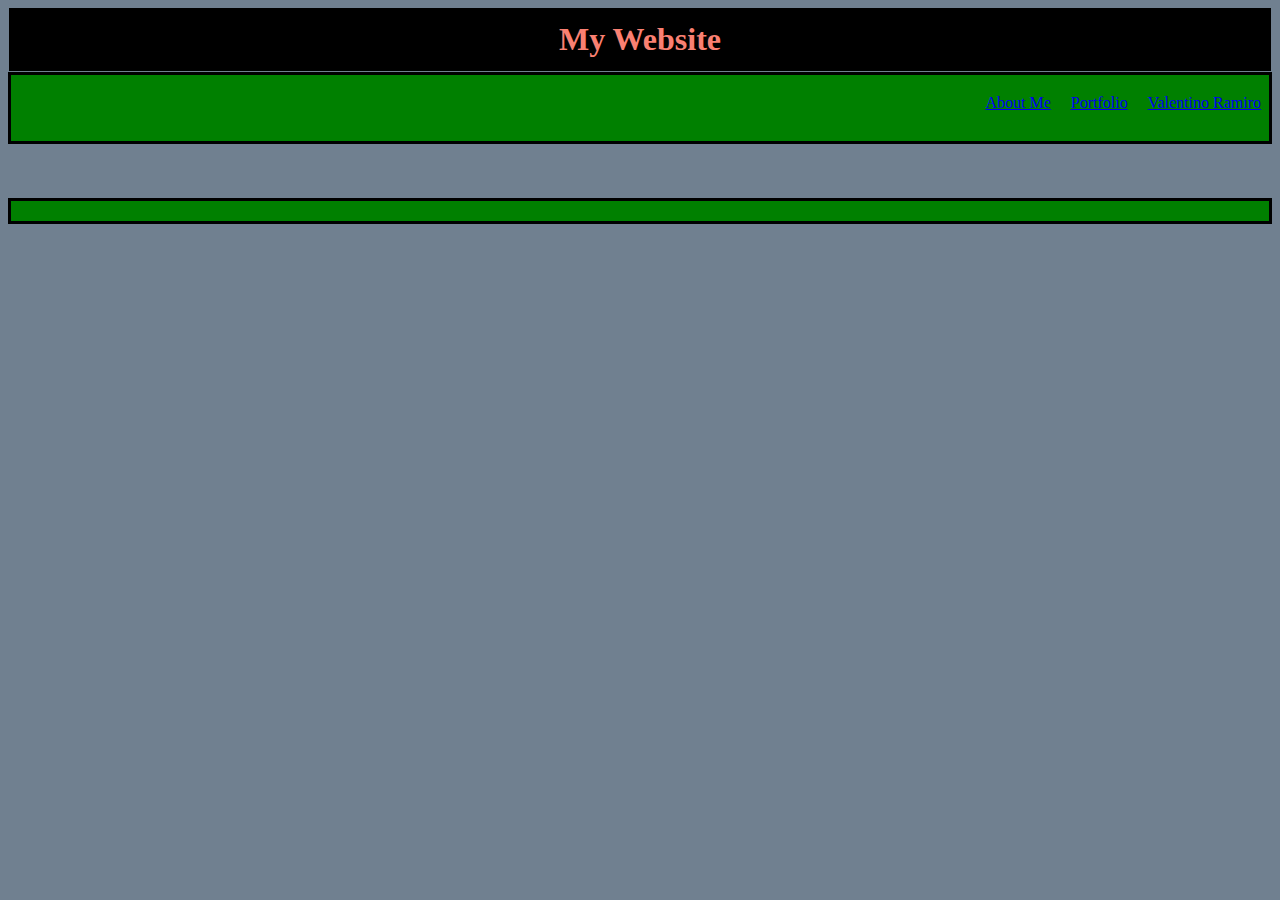
==== about.html @ 92bbbfed "created main page, added links to about and portfolio." ====
<html>
	<head>
		<title>Ramiro, Valentino</title>
		<link rel="stylesheet" href="./style.css">
	</head>
	<body>

		<h1>My Website</h1>

		<header>
			<nav>
				<section id="navbar">	
					<ul>
						<li><a href="./about.html" target="_blank">About Me</a></li>					
						<li><a href="./protfolio.html" target="_blank">Portfolio</a></li>
						<li><a href="./index.html" target="_blank">Valentino Ramiro</a></li>
					</ul>
				</section>	
			</nav>
		</header>
		
		<section>
			<p></p>
			<img src="" alt="">
		</section>

		<section>
			<p></p>
			<img src="" alt="">
		</section>
		
		<section>
			<img src="" alt="">
			<img src="" alt="">
			<img src="" alt="">
		</section>

		<footer>

		</footer>
	</body>

	
	
</html>
---- style.css ----
body{
	background-color: slategrey;
}

h1{
	text-align: center;
	position: static;
	background-color: black;
	color: salmon;
	padding: 10px;
	margin: 1px;
	border-style: solid;
	border-color: black;
}

#myphoto{
	height: 300px;
	width: 300px;
	border-radius: 50%;
	display: flex;
}

#photocontainer{
	display: flex;
	float: right;
	margin-right: 30px;
	margin-top: 55px;
	border-style: solid;
	border-radius: 50%;
}

li{
	display: inline;
	text-align: center;
}

#navbar{
	background-color: green;
	text-align: right;
	padding-top: 3px;
	border-style: solid;
}

a{
	display: inline-block;
	padding: 8px;
	background-color: green;
	margin-top: -10px;
}

ul{
	padding-bottom: 5px;
}

#homepagetext{
	display: flex;
	width: 300px;
	border-style: solid;
	float: left;
	margin-left: 20px;
	margin-top: 40px;
}

#centerborder {
	border-right: 10px;
	border-style: solid;
}

#toplayer {
	background-color: tan;
	height: 600px;
	margin-top: 2px;
	border-style: solid;
}

footer{
	background-color: green;
	padding: 10px;
	margin-top: 4px;
	text-align: center;
	border-style: solid;
}
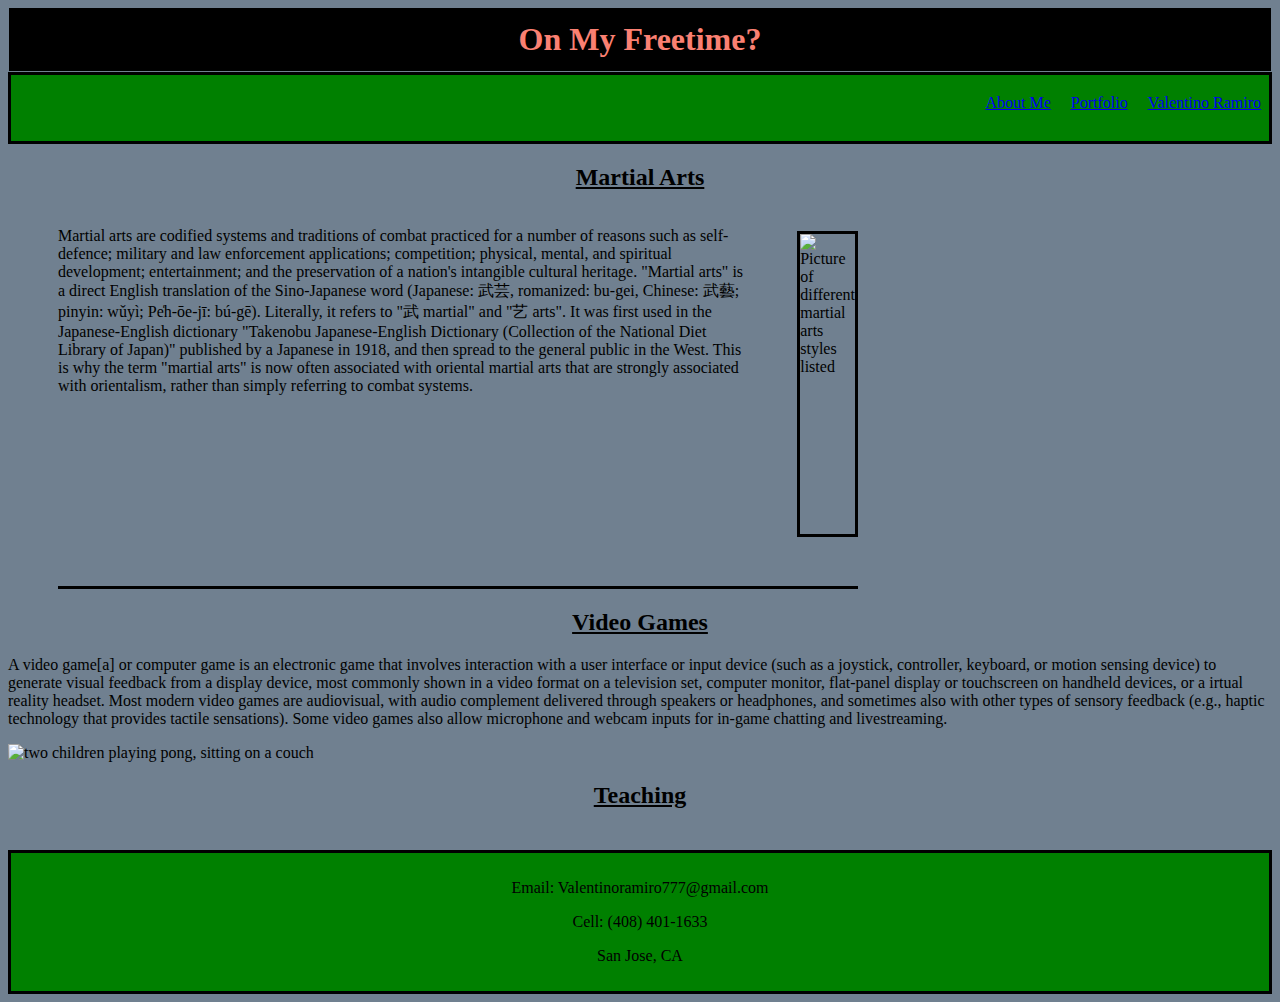
==== commit e4c7f4e9: "finished first portion of about me page, beginning on other hobbies" ====
--- a/about.html
+++ b/about.html
@@ -1,11 +1,11 @@
 <html>
 	<head>
-		<title>Ramiro, Valentino</title>
+		<title>About me</title>
 		<link rel="stylesheet" href="./style.css">
 	</head>
 	<body>
 
-		<h1>My Website</h1>
+		<h1>On My Freetime?</h1>
 
 		<header>
 			<nav>
@@ -19,27 +19,47 @@
 			</nav>
 		</header>
 		
-		<section>
-			<p></p>
-			<img src="" alt="">
+		<h2>Martial Arts</h2>
+
+		<section id="aboutMe1">
+			<p>Martial arts are codified systems and traditions of combat practiced for a number of reasons such as self-defence; 
+				military and law enforcement applications; competition; physical, mental, and spiritual development; entertainment; 
+				and the preservation of a nation's intangible cultural heritage. "Martial arts" is a direct English translation of the 
+				Sino-Japanese word (Japanese: 武芸, romanized: bu-gei, Chinese: 武藝; pinyin: wǔyì; Pe̍h-ōe-jī: bú-gē). Literally, it refers 
+				to "武 martial" and "艺 arts". It was first used in the Japanese-English dictionary "Takenobu Japanese-English Dictionary 
+				(Collection of the National Diet Library of Japan)" published by a Japanese in 1918, and then spread to the general public in the West.
+			  This is why the term "martial arts" is now often associated with oriental martial arts that are strongly associated with orientalism, rather than simply referring to combat systems.
+			<section id="martialartsphoto">
+				<img src="https://www.sanjosetkd.com/wp-content/uploads/2020/03/blog_types-of-martial-arts.jpg" alt="Picture of different martial arts styles listed">	
+			</section>	
+		</section>
+		
+		<h2>Video Games</h2>
+
+		<section id="aboutMe2">
+			<p>A video game[a] or computer game is an electronic game that involves interaction with a user interface or input device (such as a joystick, controller, keyboard, or motion sensing device)
+				 to generate visual feedback from a display device, most commonly shown in a video format on a television set, computer monitor, flat-panel display or touchscreen on handheld devices, or a
+				 irtual reality headset. Most modern video games are audiovisual, with audio complement delivered through speakers or headphones, and sometimes also with other types of sensory feedback 
+				 (e.g., haptic technology that provides tactile sensations). Some video games also allow microphone and webcam inputs for in-game chatting and livestreaming.</p>
+			<img src="https://upload.wikimedia.org/wikipedia/commons/thumb/b/b7/Universum_TV_Multispiel_2006.jpg/260px-Universum_TV_Multispiel_2006.jpg"
+			 alt="two children playing pong, sitting on a couch">
 		</section>
 
-		<section>
-			<p></p>
-			<img src="" alt="">
-		</section>
-		
-		<section>
+		<h2>Teaching</h2>
+
+		<section id="aboutMePics>
 			<img src="" alt="">
 			<img src="" alt="">
 			<img src="" alt="">
 		</section>
 
 		<footer>
-
+			<p>Email: Valentinoramiro777@gmail.com</p>
+			<p>Cell: (408) 401-1633</p>
+			<p>San Jose, CA</p>
 		</footer>
 	</body>
-
+	
 	
 	
 </html>--- a/style.css
+++ b/style.css
@@ -11,6 +11,11 @@
 	margin: 1px;
 	border-style: solid;
 	border-color: black;
+}
+
+h2{
+	text-align: center;
+	text-decoration: underline;
 }
 
 #myphoto{
@@ -80,3 +85,23 @@
 	text-align: center;
 	border-style: solid;
 }
+
+#aboutme1{
+	height: 375px;
+	display: flex;
+	width: 800px;
+	margin-left: 50px;
+	border-bottom: solid;
+
+}
+
+#martialartsphoto{
+	height: 300px;
+	width: 250px;
+	display: flex;
+	float: right;
+	margin-left: 50px;
+	/* margin-right: -40px; */
+	margin-top: 20px;
+	border-style: solid;
+}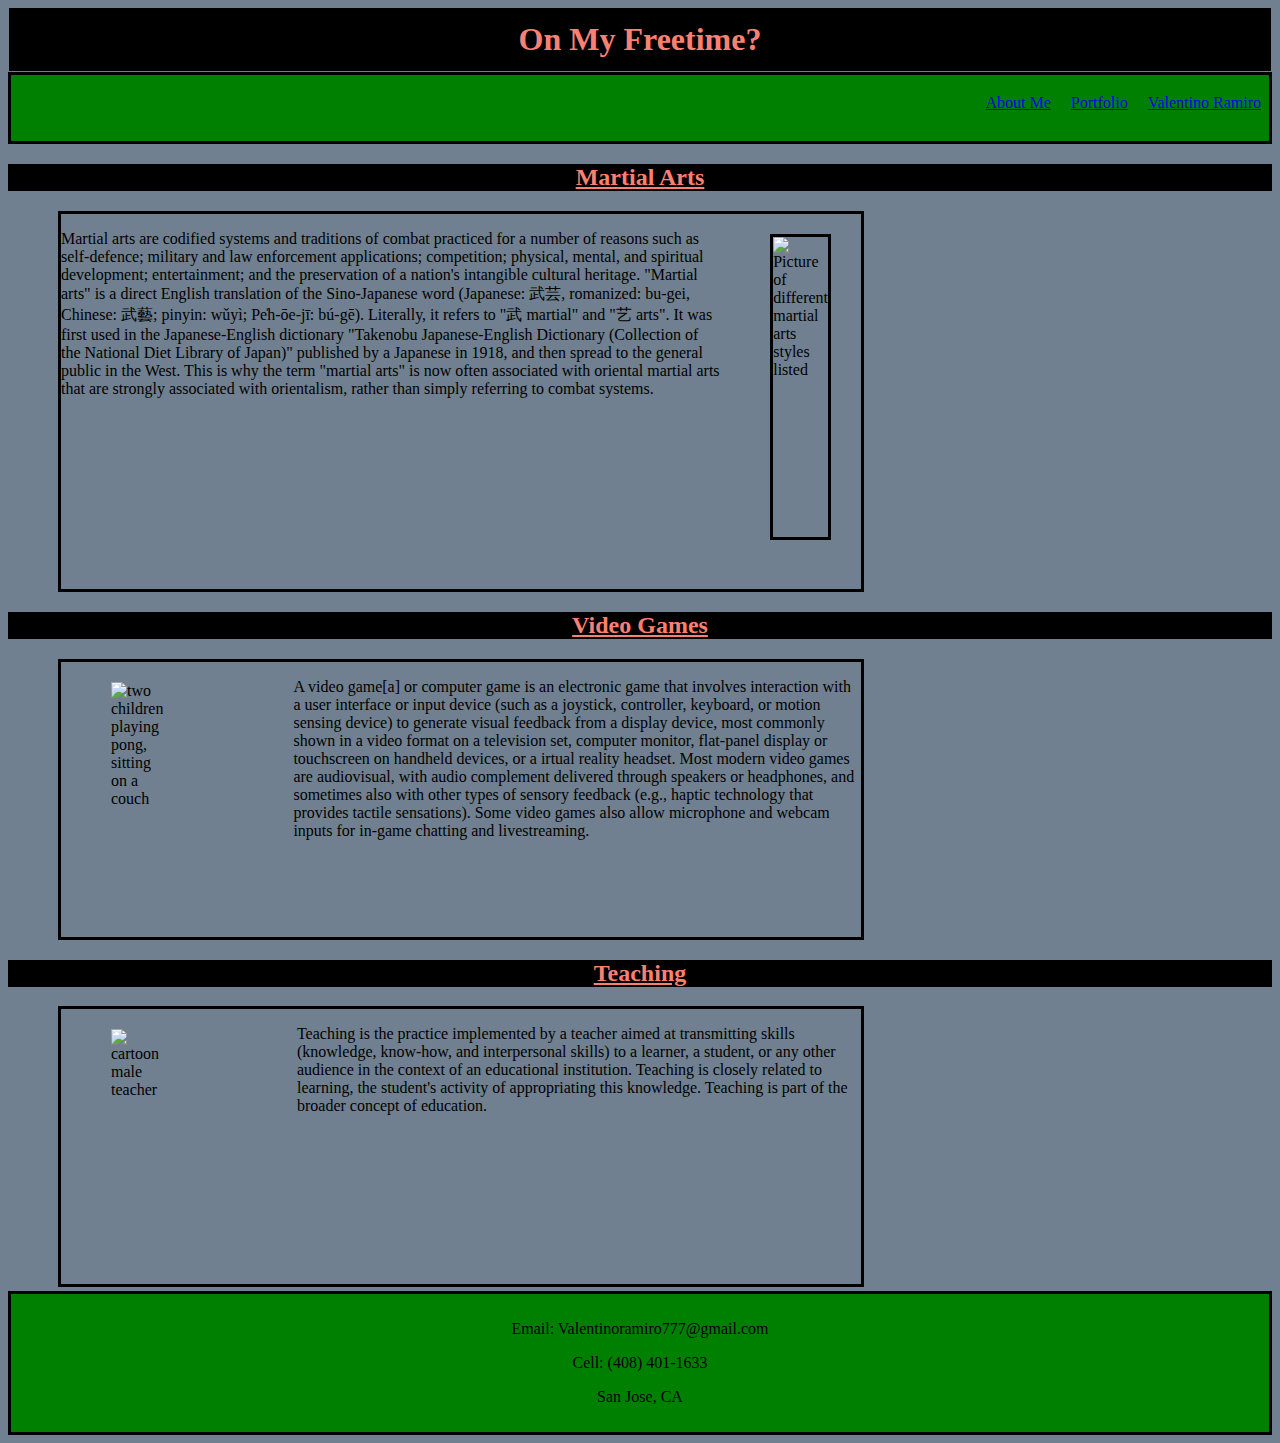
==== commit c0eb3717: "styled about.html elements to fit how needed" ====
--- a/about.html
+++ b/about.html
@@ -28,8 +28,8 @@
 				Sino-Japanese word (Japanese: 武芸, romanized: bu-gei, Chinese: 武藝; pinyin: wǔyì; Pe̍h-ōe-jī: bú-gē). Literally, it refers 
 				to "武 martial" and "艺 arts". It was first used in the Japanese-English dictionary "Takenobu Japanese-English Dictionary 
 				(Collection of the National Diet Library of Japan)" published by a Japanese in 1918, and then spread to the general public in the West.
-			  This is why the term "martial arts" is now often associated with oriental martial arts that are strongly associated with orientalism, rather than simply referring to combat systems.
-			<section id="martialartsphoto">
+			  This is why the term "martial arts" is now often associated with oriental martial arts that are strongly associated with orientalism, rather than simply referring to combat systems. </p>
+			<section id="martialArtsPhoto">
 				<img src="https://www.sanjosetkd.com/wp-content/uploads/2020/03/blog_types-of-martial-arts.jpg" alt="Picture of different martial arts styles listed">	
 			</section>	
 		</section>
@@ -41,17 +41,22 @@
 				 to generate visual feedback from a display device, most commonly shown in a video format on a television set, computer monitor, flat-panel display or touchscreen on handheld devices, or a
 				 irtual reality headset. Most modern video games are audiovisual, with audio complement delivered through speakers or headphones, and sometimes also with other types of sensory feedback 
 				 (e.g., haptic technology that provides tactile sensations). Some video games also allow microphone and webcam inputs for in-game chatting and livestreaming.</p>
-			<img src="https://upload.wikimedia.org/wikipedia/commons/thumb/b/b7/Universum_TV_Multispiel_2006.jpg/260px-Universum_TV_Multispiel_2006.jpg"
-			 alt="two children playing pong, sitting on a couch">
+			<section id="gamePhoto">
+				<img src="https://upload.wikimedia.org/wikipedia/commons/thumb/b/b7/Universum_TV_Multispiel_2006.jpg/260px-Universum_TV_Multispiel_2006.jpg"
+				 alt="two children playing pong, sitting on a couch">
+			</section>
 		</section>
 
 		<h2>Teaching</h2>
-
-		<section id="aboutMePics>
-			<img src="" alt="">
-			<img src="" alt="">
-			<img src="" alt="">
-		</section>
+			<section id="aboutme3">
+				<p>Teaching is the practice implemented by a teacher aimed at transmitting skills (knowledge, know-how, and interpersonal skills)
+					 to a learner, a student, or any other audience in the context of an educational institution. Teaching is closely related to learning,
+					  the student's activity of appropriating this knowledge. Teaching is part of the broader concept of education.</p>
+				<section id="teacherPhoto">	
+					<img src="https://static.vecteezy.com/system/resources/previews/005/836/460/original/cute-male-teacher-funny-cartoon-illustration-free-vector.jpg" 
+					alt="cartoon male teacher">
+				</section>	
+			</section>
 
 		<footer>
 			<p>Email: Valentinoramiro777@gmail.com</p>
--- a/style.css
+++ b/style.css
@@ -16,6 +16,8 @@
 h2{
 	text-align: center;
 	text-decoration: underline;
+	background-color: black;
+	color: salmon;
 }
 
 #myphoto{
@@ -92,6 +94,7 @@
 	width: 800px;
 	margin-left: 50px;
 	border-bottom: solid;
+	border-style: solid;
 
 }
 
@@ -101,7 +104,50 @@
 	display: flex;
 	float: right;
 	margin-left: 50px;
-	/* margin-right: -40px; */
 	margin-top: 20px;
 	border-style: solid;
+	margin-right: 30px;
+}
+
+#aboutme2{
+	display: flex;
+	width: 800px;
+	height: 275px;
+	margin-left: 50px;
+	flex-direction: row-reverse;
+	margin-right: 100px;
+	border-style: solid;
+
+}
+
+#gamephoto{
+	height: 200px;
+	width: 230px;
+	display: flex;
+	flex-direction: row;
+	margin-left: 50px;
+	margin-top: 20px;
+	margin-right: 50px;
+	padding-right: 80px;
+}
+
+#aboutme3 {
+	display: flex;
+	width: 800px;
+	height: 275px;
+	margin-left: 50px;
+	flex-direction: row-reverse;
+	margin-right: 100px;
+	border-style: solid;
+}
+
+#teacherphoto{
+	height: 200px;
+	width: 230px;
+	display: flex;
+	flex-direction: row;
+	margin-left: 50px;
+	margin-top: 20px;
+	margin-right: 50px;
+	padding-right: 80px; 
 }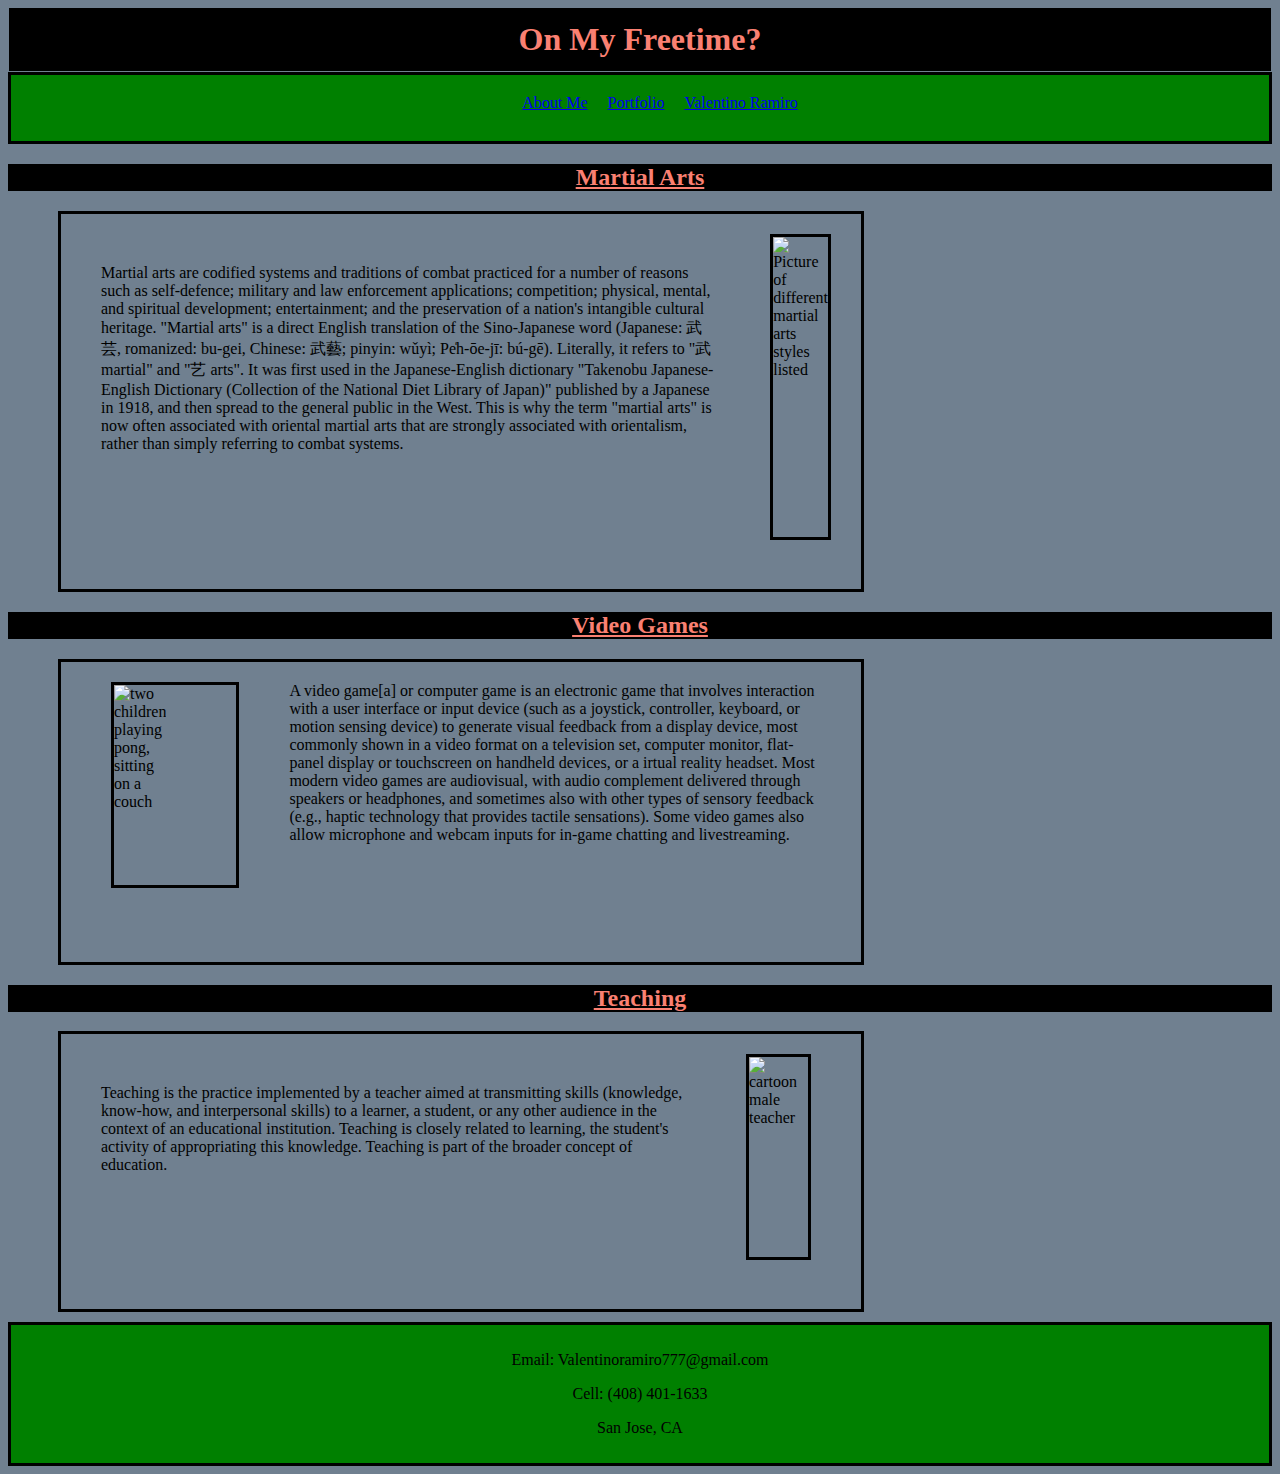
==== commit b62514a2: "added last styleing to portfolio.css" ====
--- a/about.html
+++ b/about.html
@@ -20,42 +20,52 @@
 		</header>
 		
 		<h2>Martial Arts</h2>
-
-		<section id="aboutMe1">
-			<p>Martial arts are codified systems and traditions of combat practiced for a number of reasons such as self-defence; 
-				military and law enforcement applications; competition; physical, mental, and spiritual development; entertainment; 
-				and the preservation of a nation's intangible cultural heritage. "Martial arts" is a direct English translation of the 
-				Sino-Japanese word (Japanese: 武芸, romanized: bu-gei, Chinese: 武藝; pinyin: wǔyì; Pe̍h-ōe-jī: bú-gē). Literally, it refers 
-				to "武 martial" and "艺 arts". It was first used in the Japanese-English dictionary "Takenobu Japanese-English Dictionary 
-				(Collection of the National Diet Library of Japan)" published by a Japanese in 1918, and then spread to the general public in the West.
-			  This is why the term "martial arts" is now often associated with oriental martial arts that are strongly associated with orientalism, rather than simply referring to combat systems. </p>
-			<section id="martialArtsPhoto">
-				<img src="https://www.sanjosetkd.com/wp-content/uploads/2020/03/blog_types-of-martial-arts.jpg" alt="Picture of different martial arts styles listed">	
-			</section>	
+		<section class="aboutcontainer">
+			<section id="aboutMe1">
+					<section class="leftText">
+						<p>Martial arts are codified systems and traditions of combat practiced for a number of reasons such as self-defence; 
+							military and law enforcement applications; competition; physical, mental, and spiritual development; entertainment; 
+							and the preservation of a nation's intangible cultural heritage. "Martial arts" is a direct English translation of the 
+							Sino-Japanese word (Japanese: 武芸, romanized: bu-gei, Chinese: 武藝; pinyin: wǔyì; Pe̍h-ōe-jī: bú-gē). Literally, it refers 
+							to "武 martial" and "艺 arts". It was first used in the Japanese-English dictionary "Takenobu Japanese-English Dictionary 
+							(Collection of the National Diet Library of Japan)" published by a Japanese in 1918, and then spread to the general public in the West.
+							This is why the term "martial arts" is now often associated with oriental martial arts that are strongly associated with orientalism, rather than simply referring to combat systems. </p>
+					</section>
+					<section id="martialArtsPhoto">
+						<img src="https://www.sanjosetkd.com/wp-content/uploads/2020/03/blog_types-of-martial-arts.jpg" alt="Picture of different martial arts styles listed">
+					</section>	
+			</section>			
 		</section>
-		
+			
 		<h2>Video Games</h2>
-
-		<section id="aboutMe2">
-			<p>A video game[a] or computer game is an electronic game that involves interaction with a user interface or input device (such as a joystick, controller, keyboard, or motion sensing device)
-				 to generate visual feedback from a display device, most commonly shown in a video format on a television set, computer monitor, flat-panel display or touchscreen on handheld devices, or a
-				 irtual reality headset. Most modern video games are audiovisual, with audio complement delivered through speakers or headphones, and sometimes also with other types of sensory feedback 
-				 (e.g., haptic technology that provides tactile sensations). Some video games also allow microphone and webcam inputs for in-game chatting and livestreaming.</p>
-			<section id="gamePhoto">
-				<img src="https://upload.wikimedia.org/wikipedia/commons/thumb/b/b7/Universum_TV_Multispiel_2006.jpg/260px-Universum_TV_Multispiel_2006.jpg"
-				 alt="two children playing pong, sitting on a couch">
+		<section>
+			<section id="aboutMe2">
+				<section class="rightText">
+					<p>A video game[a] or computer game is an electronic game that involves interaction with a user interface or input device (such as a joystick, controller, keyboard, or motion sensing device)
+					to generate visual feedback from a display device, most commonly shown in a video format on a television set, computer monitor, flat-panel display or touchscreen on handheld devices, or a
+					irtual reality headset. Most modern video games are audiovisual, with audio complement delivered through speakers or headphones, and sometimes also with other types of sensory feedback 
+					(e.g., haptic technology that provides tactile sensations). Some video games also allow microphone and webcam inputs for in-game chatting and livestreaming.</p>
+				</section>
+				<section id="gamePhoto">
+					<img src="https://upload.wikimedia.org/wikipedia/commons/thumb/b/b7/Universum_TV_Multispiel_2006.jpg/260px-Universum_TV_Multispiel_2006.jpg"
+					alt="two children playing pong, sitting on a couch">
+				</section>
 			</section>
 		</section>
 
 		<h2>Teaching</h2>
-			<section id="aboutme3">
-				<p>Teaching is the practice implemented by a teacher aimed at transmitting skills (knowledge, know-how, and interpersonal skills)
-					 to a learner, a student, or any other audience in the context of an educational institution. Teaching is closely related to learning,
-					  the student's activity of appropriating this knowledge. Teaching is part of the broader concept of education.</p>
-				<section id="teacherPhoto">	
-					<img src="https://static.vecteezy.com/system/resources/previews/005/836/460/original/cute-male-teacher-funny-cartoon-illustration-free-vector.jpg" 
-					alt="cartoon male teacher">
-				</section>	
+			<section>
+				<section id="aboutme3">
+					<section class="leftText">
+						<p>Teaching is the practice implemented by a teacher aimed at transmitting skills (knowledge, know-how, and interpersonal skills)
+							to a learner, a student, or any other audience in the context of an educational institution. Teaching is closely related to learning,
+							the student's activity of appropriating this knowledge. Teaching is part of the broader concept of education.</p>
+					</section>		
+					<section id="teacherPhoto">	
+						<img src="https://static.vecteezy.com/system/resources/previews/005/836/460/original/cute-male-teacher-funny-cartoon-illustration-free-vector.jpg" 
+						alt="cartoon male teacher">
+					</section>	
+				</section>
 			</section>
 
 		<footer>
--- a/style.css
+++ b/style.css
@@ -43,7 +43,7 @@
 
 #navbar{
 	background-color: green;
-	text-align: right;
+	text-align: center;
 	padding-top: 3px;
 	border-style: solid;
 }
@@ -95,7 +95,6 @@
 	margin-left: 50px;
 	border-bottom: solid;
 	border-style: solid;
-
 }
 
 #martialartsphoto{
@@ -112,7 +111,7 @@
 #aboutme2{
 	display: flex;
 	width: 800px;
-	height: 275px;
+	height: 300px;
 	margin-left: 50px;
 	flex-direction: row-reverse;
 	margin-right: 100px;
@@ -128,7 +127,8 @@
 	margin-left: 50px;
 	margin-top: 20px;
 	margin-right: 50px;
-	padding-right: 80px;
+	padding-right: 70px;
+	border-style: solid;
 }
 
 #aboutme3 {
@@ -136,18 +136,68 @@
 	width: 800px;
 	height: 275px;
 	margin-left: 50px;
-	flex-direction: row-reverse;
+	flex-direction: row;
 	margin-right: 100px;
 	border-style: solid;
+	margin-bottom: 10px;
 }
 
 #teacherphoto{
 	height: 200px;
 	width: 230px;
 	display: flex;
+	flex-direction: row-reverse;
+	margin-left: 50px;
+	margin-top: 20px;
+	margin-right: 50px;
+	float: right;
+	border-style: solid;
+}
+
+section > p {
+	margin-top: 20px;
+}
+
+.leftText{
+	margin-left: 40px;
+	margin-top: 30px;
+}
+
+.rightText{
+	margin-right: 40px;
+}
+
+.projectcontainer{
+	display: flex;
+	height: 300px;
+	justify-content: center;
+}
+
+.projectPhoto{
+	height: 250px;
+	width: 250px;
+	display: flex;
+	flex-direction: row-reverse;
+	margin-left: 50px;
+	margin-top: 10px;
+	margin-right: 50px;
+	margin-bottom: 200px;
+	float: right;
+	border-style: solid;
+}
+
+.projectText{
+	display: flex;
+	width: 500px;
+	height: 250px;
+	margin-left: 50px;
 	flex-direction: row;
-	margin-left: 50px;
-	margin-top: 20px;
-	margin-right: 50px;
-	padding-right: 80px; 
+	margin-right: 100px;
+	border-style: solid;
+	margin-bottom: 10px;
+	margin-top: 10px;
+}
+
+.aboutcontainer{
+	justify-content: center;
 }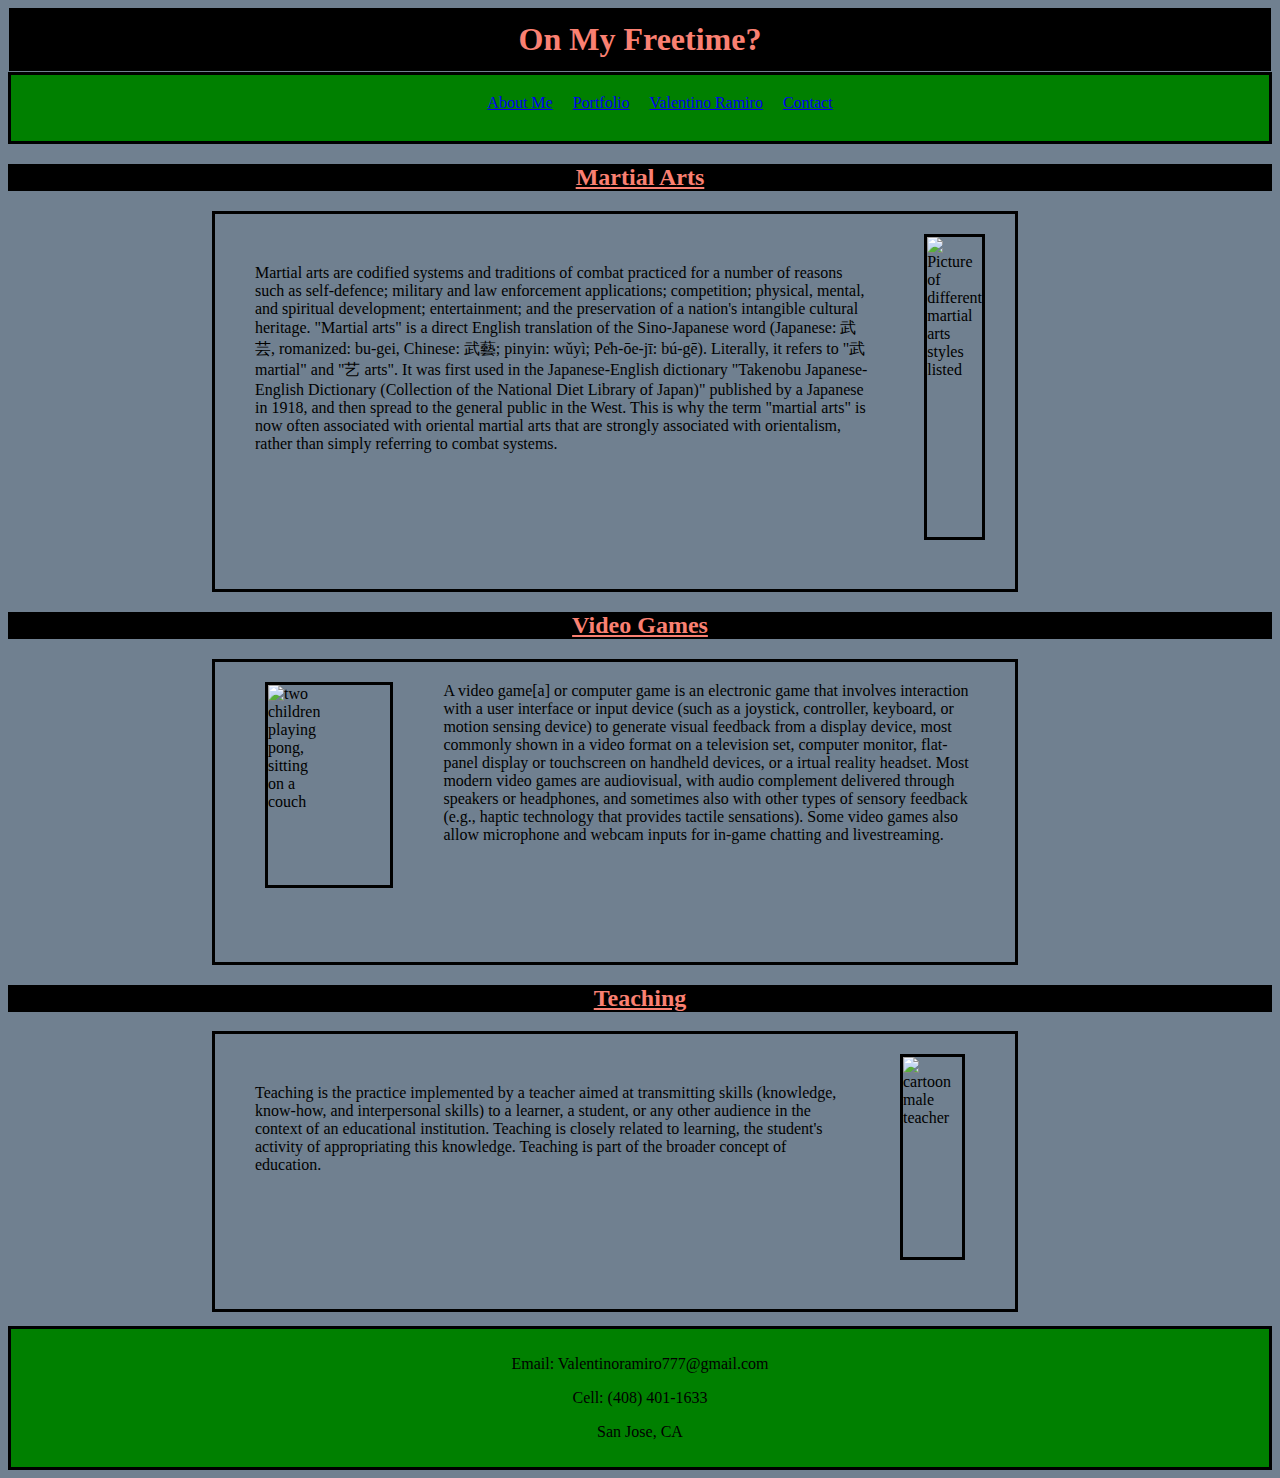
==== commit 36175fd9: "created contact.html w/ styling" ====
--- a/about.html
+++ b/about.html
@@ -12,8 +12,9 @@
 				<section id="navbar">	
 					<ul>
 						<li><a href="./about.html" target="_blank">About Me</a></li>					
-						<li><a href="./protfolio.html" target="_blank">Portfolio</a></li>
+						<li><a href="./portfolio.html" target="_blank">Portfolio</a></li>
 						<li><a href="./index.html" target="_blank">Valentino Ramiro</a></li>
+						<li><a href="./contact.html">Contact</a></li>
 					</ul>
 				</section>	
 			</nav>
@@ -38,7 +39,7 @@
 		</section>
 			
 		<h2>Video Games</h2>
-		<section>
+		<section class="aboutcontainer">
 			<section id="aboutMe2">
 				<section class="rightText">
 					<p>A video game[a] or computer game is an electronic game that involves interaction with a user interface or input device (such as a joystick, controller, keyboard, or motion sensing device)
@@ -54,7 +55,7 @@
 		</section>
 
 		<h2>Teaching</h2>
-			<section>
+			<section class="aboutcontainer">
 				<section id="aboutme3">
 					<section class="leftText">
 						<p>Teaching is the practice implemented by a teacher aimed at transmitting skills (knowledge, know-how, and interpersonal skills)
--- a/style.css
+++ b/style.css
@@ -34,6 +34,7 @@
 	margin-top: 55px;
 	border-style: solid;
 	border-radius: 50%;
+	flex-wrap: wrap;
 }
 
 li{
@@ -66,6 +67,8 @@
 	float: left;
 	margin-left: 20px;
 	margin-top: 40px;
+	flex-wrap: wrap;
+
 }
 
 #centerborder {
@@ -75,7 +78,7 @@
 
 #toplayer {
 	background-color: tan;
-	height: 600px;
+	height: 80%;
 	margin-top: 2px;
 	border-style: solid;
 }
@@ -95,6 +98,7 @@
 	margin-left: 50px;
 	border-bottom: solid;
 	border-style: solid;
+	margin-right: 100px;
 }
 
 #martialartsphoto{
@@ -200,4 +204,25 @@
 
 .aboutcontainer{
 	justify-content: center;
-}+	display: flex;
+}
+
+li > a:hover {
+	background-color: white;
+	transition: 4s;
+}
+
+#formContainer{
+	display: flexbox;
+	flex-direction: column;
+	height: 80%;
+	align-items: center;
+}
+
+#contact{
+	display: flex;
+	justify-content: center;
+	height: 80%;
+	align-items: center;
+}
+
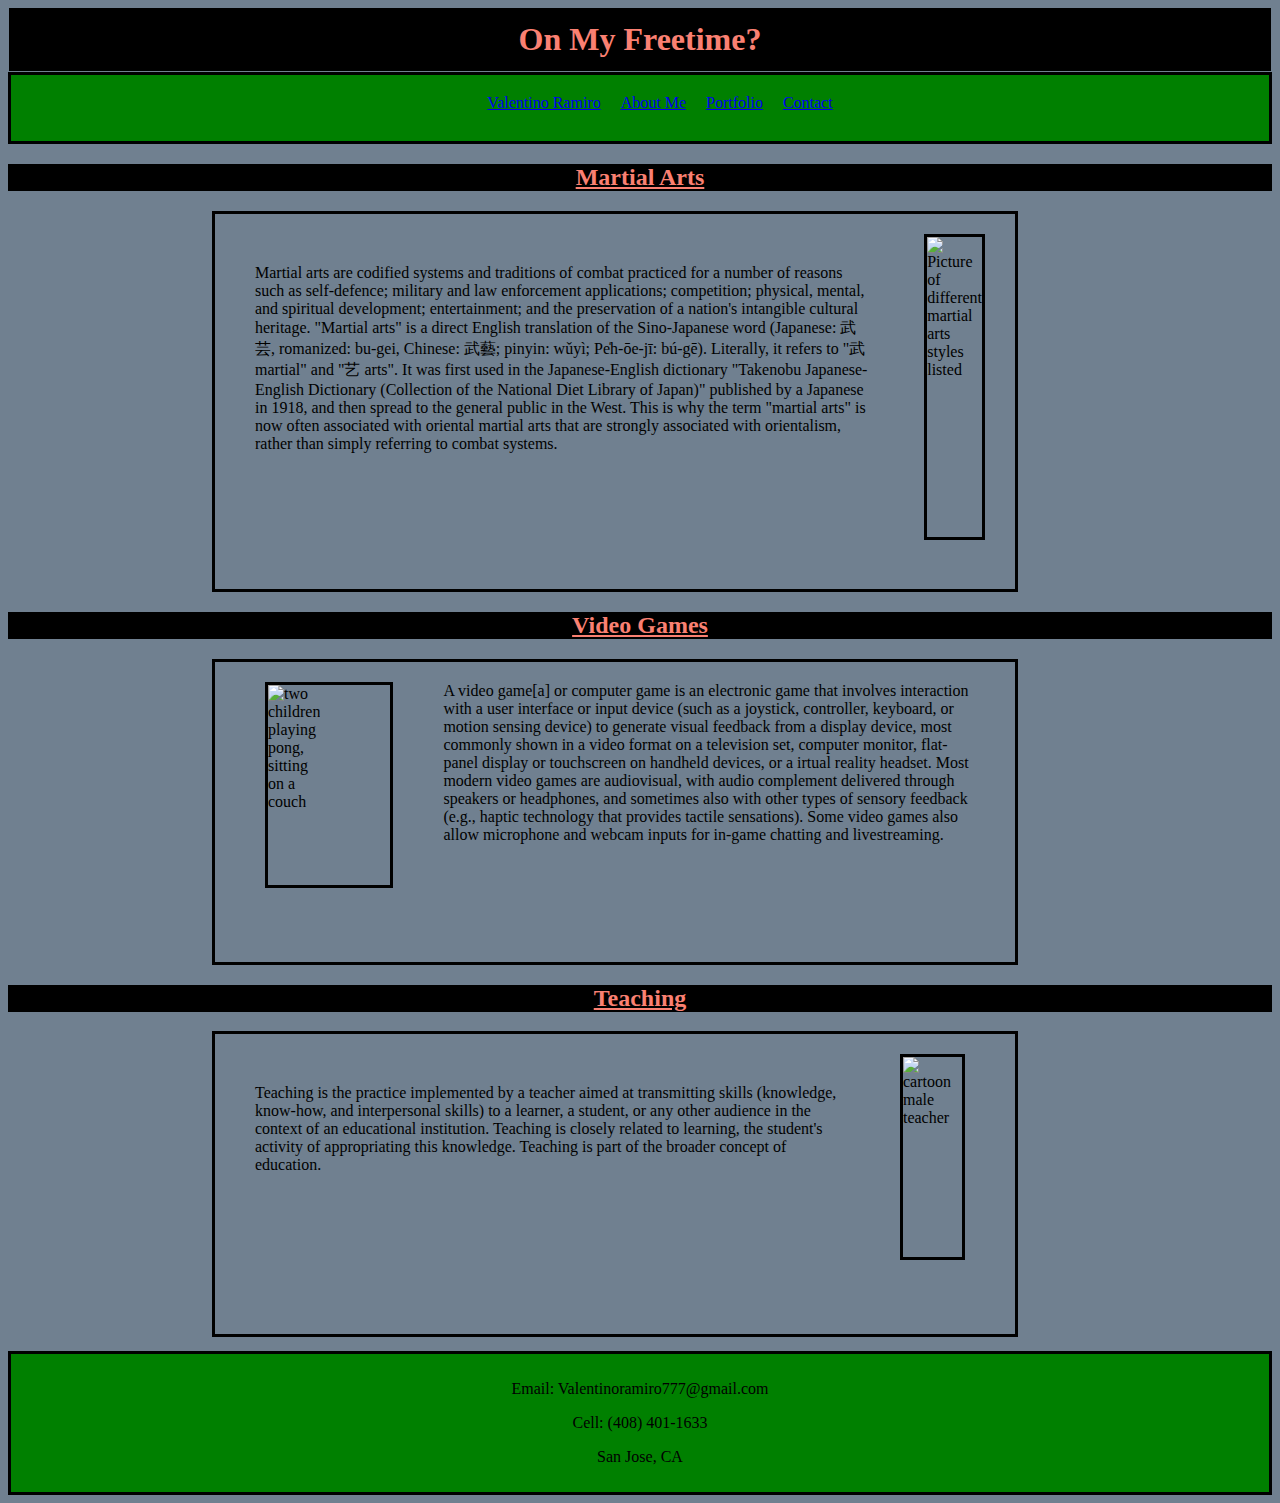
==== commit 9323fc85: "changed navbar order" ====
--- a/about.html
+++ b/about.html
@@ -11,9 +11,9 @@
 			<nav>
 				<section id="navbar">	
 					<ul>
+						<li><a href="./index.html" target="_blank">Valentino Ramiro</a></li>
 						<li><a href="./about.html" target="_blank">About Me</a></li>					
 						<li><a href="./portfolio.html" target="_blank">Portfolio</a></li>
-						<li><a href="./index.html" target="_blank">Valentino Ramiro</a></li>
 						<li><a href="./contact.html">Contact</a></li>
 					</ul>
 				</section>	
@@ -33,7 +33,8 @@
 							This is why the term "martial arts" is now often associated with oriental martial arts that are strongly associated with orientalism, rather than simply referring to combat systems. </p>
 					</section>
 					<section id="martialArtsPhoto">
-						<img src="https://www.sanjosetkd.com/wp-content/uploads/2020/03/blog_types-of-martial-arts.jpg" alt="Picture of different martial arts styles listed">
+						<img src="https://www.sanjosetkd.com/wp-content/uploads/2020/03/blog_types-of-martial-arts.jpg" 
+						alt="Picture of different martial arts styles listed">
 					</section>	
 			</section>			
 		</section>
--- a/style.css
+++ b/style.css
@@ -25,6 +25,7 @@
 	width: 300px;
 	border-radius: 50%;
 	display: flex;
+	margin-right: 10px;
 }
 
 #photocontainer{
@@ -32,13 +33,14 @@
 	float: right;
 	margin-right: 30px;
 	margin-top: 55px;
-	border-style: solid;
 	border-radius: 50%;
-	flex-wrap: wrap;
+	flex-direction: row-reverse;
+	margin-left: 10pc;
+
 }
 
 li{
-	display: inline;
+	display: inline-block;
 	text-align: center;
 }
 
@@ -61,13 +63,14 @@
 }
 
 #homepagetext{
-	display: flex;
+	display: flex; 
 	width: 300px;
 	border-style: solid;
 	float: left;
 	margin-left: 20px;
 	margin-top: 40px;
-	flex-wrap: wrap;
+	height: 375px;
+	overflow: auto;
 
 }
 
@@ -81,6 +84,9 @@
 	height: 80%;
 	margin-top: 2px;
 	border-style: solid;
+	display: flex;
+	justify-content: center;
+	align-items: center;
 }
 
 footer{
@@ -99,6 +105,7 @@
 	border-bottom: solid;
 	border-style: solid;
 	margin-right: 100px;
+	overflow: auto;
 }
 
 #martialartsphoto{
@@ -120,6 +127,7 @@
 	flex-direction: row-reverse;
 	margin-right: 100px;
 	border-style: solid;
+	overflow: auto;
 
 }
 
@@ -138,12 +146,13 @@
 #aboutme3 {
 	display: flex;
 	width: 800px;
-	height: 275px;
+	height: 300px;
 	margin-left: 50px;
 	flex-direction: row;
 	margin-right: 100px;
 	border-style: solid;
 	margin-bottom: 10px;
+	overflow: auto;
 }
 
 #teacherphoto{
@@ -173,8 +182,9 @@
 
 .projectcontainer{
 	display: flex;
-	height: 300px;
-	justify-content: center;
+	height: 50%;
+	justify-content: center;
+	align-items: center;
 }
 
 .projectPhoto{
@@ -183,7 +193,7 @@
 	display: flex;
 	flex-direction: row-reverse;
 	margin-left: 50px;
-	margin-top: 10px;
+	margin-top: 12pc;
 	margin-right: 50px;
 	margin-bottom: 200px;
 	float: right;
@@ -193,13 +203,14 @@
 .projectText{
 	display: flex;
 	width: 500px;
-	height: 250px;
+	height: 330px;
 	margin-left: 50px;
 	flex-direction: row;
 	margin-right: 100px;
 	border-style: solid;
 	margin-bottom: 10px;
 	margin-top: 10px;
+	overflow: auto;
 }
 
 .aboutcontainer{
@@ -215,14 +226,33 @@
 #formContainer{
 	display: flexbox;
 	flex-direction: column;
+	height: 32pc;
+	align-items: center;
+	border-style: inset;
+	border-color: black;
+
+}
+
+#contact{
+	display: flex;
+	justify-content: center;
 	height: 80%;
 	align-items: center;
 }
 
-#contact{
-	display: flex;
-	justify-content: center;
-	height: 80%;
-	align-items: center;
-}
-
+#form{
+	display: flex;
+	flex-direction: column;
+	padding: 10px;
+	padding-top: 6pc;
+}
+
+@media only screen and (max-width:600px) {
+	#myphoto {
+  	display: none;
+  }
+
+	#toplayer{
+		background-color: violet;
+	}
+}